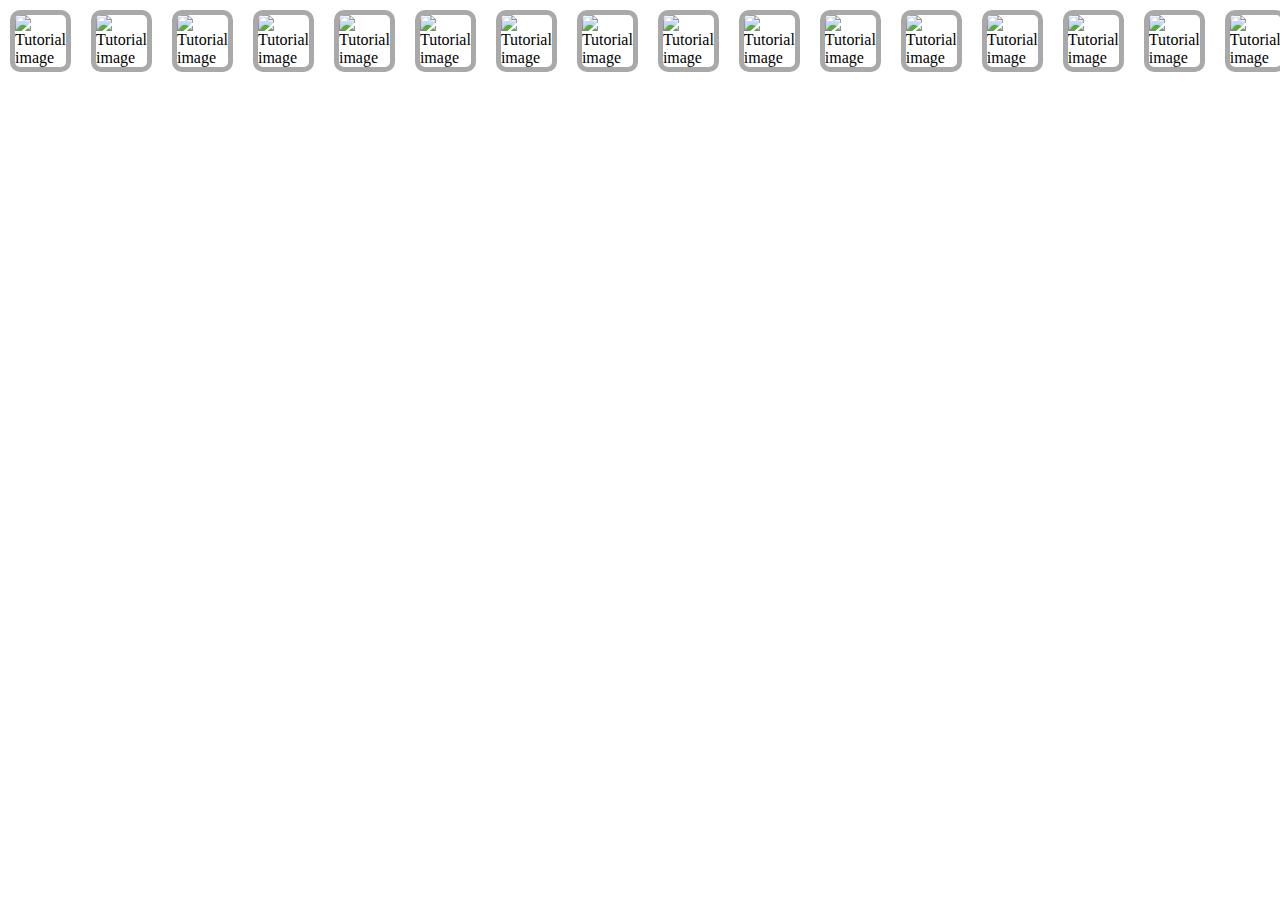
==== gallery.html @ f5ddbe29 "Updated & Added Code, Added Images" ====
<!DOCTYPE html>
<html lang="en">
<head>
    <meta charset="UTF-8">
    <meta http-equiv="X-UA-Compatible" content="IE=edge">
    <meta name="viewport" content="width=device-width, initial-scale=1.0">
    <link rel="stylesheet" href="stylesheet.css">
</head>
<body>
    <div class="galleryflex">
        <div class="flexsection">
            <img class="galleryimg" alt="Tutorial image" src="images/1.JPG">
        </div>
        <div class="flexsection">
            <img class="galleryimg" alt="Tutorial image" src="images/2.JPG">
        </div>
        <div class="flexsection">
            <img class="galleryimg" alt="Tutorial image" src="images/3.JPG">
        </div>
        <div class="flexsection">
            <img class="galleryimg" alt="Tutorial image" src="images/4.JPG">
        </div>
        <div class="flexsection">
            <img class="galleryimg" alt="Tutorial image" src="images/5.JPG">
        </div>
        <div class="flexsection">
            <img class="galleryimg" alt="Tutorial image" src="images/6.JPG">
        </div>
        <div class="flexsection">
            <img class="galleryimg" alt="Tutorial image" src="images/7.JPG">
        </div>
        <div class="flexsection">
            <img class="galleryimg" alt="Tutorial image" src="images/8.JPG">
        </div>
        <div class="flexsection">
            <img class="galleryimg" alt="Tutorial image" src="images/9.JPG">
        </div>
        <div class="flexsection">
            <img class="galleryimg" alt="Tutorial image" src="images/10.JPG">
        </div>
        <div class="flexsection">
            <img class="galleryimg" alt="Tutorial image" src="images/11.JPG">
        </div>
        <div class="flexsection">
            <img class="galleryimg" alt="Tutorial image" src="images/12.JPG">
        </div>
        <div class="flexsection">
            <img class="galleryimg" alt="Tutorial image" src="images/13.JPG">
        </div>
        <div class="flexsection">
            <img class="galleryimg" alt="Tutorial image" src="images/14.JPG">
        </div>
        <div class="flexsection">
            <img class="galleryimg" alt="Tutorial image" src="images/15.JPG">
        </div>
        <div class="flexsection">
            <img class="galleryimg" alt="Tutorial image" src="images/16.JPG">
        </div>
        <div class="flexsection">
            <img class="galleryimg" alt="Tutorial image" src="images/17.JPG">
        </div>
        <div class="flexsection">
            <img class="galleryimg" alt="Tutorial image" src="images/18.JPG">
        </div>
        <div class="flexsection">
            <img class="galleryimg" alt="Tutorial image" src="images/19.JPG">
        </div>
        <div class="flexsection">
            <img class="galleryimg" alt="Tutorial image" src="images/20.JPG">
        </div>
    </div>
</body>
---- stylesheet.css ----
.titlebar {
    position:fixed;
    top:0%;
    background-color:#212121;
    width:100%;
    padding:2%;
    display:flex;
    height:5%;
}
body {
    margin:0%;
}
.spacerdiv {
    height:10%;
}
h1 {
    color:white;
    margin:0%;
    font-family:Monospace;
}
.hamburgerimg {
    height:100%;
}
#hamburgerbutton {
    padding:0%;
    border:none;
    margin-right:2%;
    font-size:100%;
}
#leftnav {
    width:20%;
    height:100%;
    position:fixed;
    background-color:#121212;
    left:0%;
    display:none;
}
a.leftnavtext {
    color:whitesmoke;
    font-family:arial;
    Text-align:center;
    padding:0%;
    font-size:150%;
    text-decoration:none;
}
a.leftnavtext:hover {
    color:lightgrey;
    text-decoration: darkgrey underline;
}
.leftnavdivlight {
    background-color:#303030;
    padding:1%;
}
.leftnavdivdark {
    background-color:#212121;
    padding:1%;
}
.leftnavtopdiv {
    margin:3.5%
}
.leftnavspacer {
    background-color:#121212;
}
h2 {
    font-family:Lucida Sans;
    padding:2.5%;
    font-size:200%;
    text-align:center;
    width:95%;
    background-color:lightgrey;
}
.fullimg {
    width:60%;
    margin-left:20%;
    border:5px solid lightgrey;
    border-radius:5%;
}
p {
    margin:5%;
    font-size:125%;
    font-family:Arial;
}
.leftnavspacer {
    height:13%;
    width:100%;
}
.videoiframe {
    height:90%;
    width:90%;
    margin:5%;
    border:none;
}
.galleryiframe {
    height:351px;
    width:90%;
    margin:5%;
    border:none;
}
.galleryflex {
    display:flex;
    height:fit-content;
    width:fit-content;
}
.flexsection {
    margin:10px;
    border:5px solid darkgrey;
    border-radius:10px;
}
.galleryimg {
    height:300px;
    border-radius:5px;
}
::-webkit-scrollbar {
    width:10px;
}
::-webkit-scrollbar-track {
    box-shadow:inset 0 0 5px #121212;
    background-color:#212121;
}
::-webkit-scrollbar-thumb {
    background:grey;
}
::-webkit-scrollbar-thumb:hover {
    background:darkgrey; 
}
ul {
    margin:5%
}
li {
    font-size:125%;
    font-family:Arial;
}
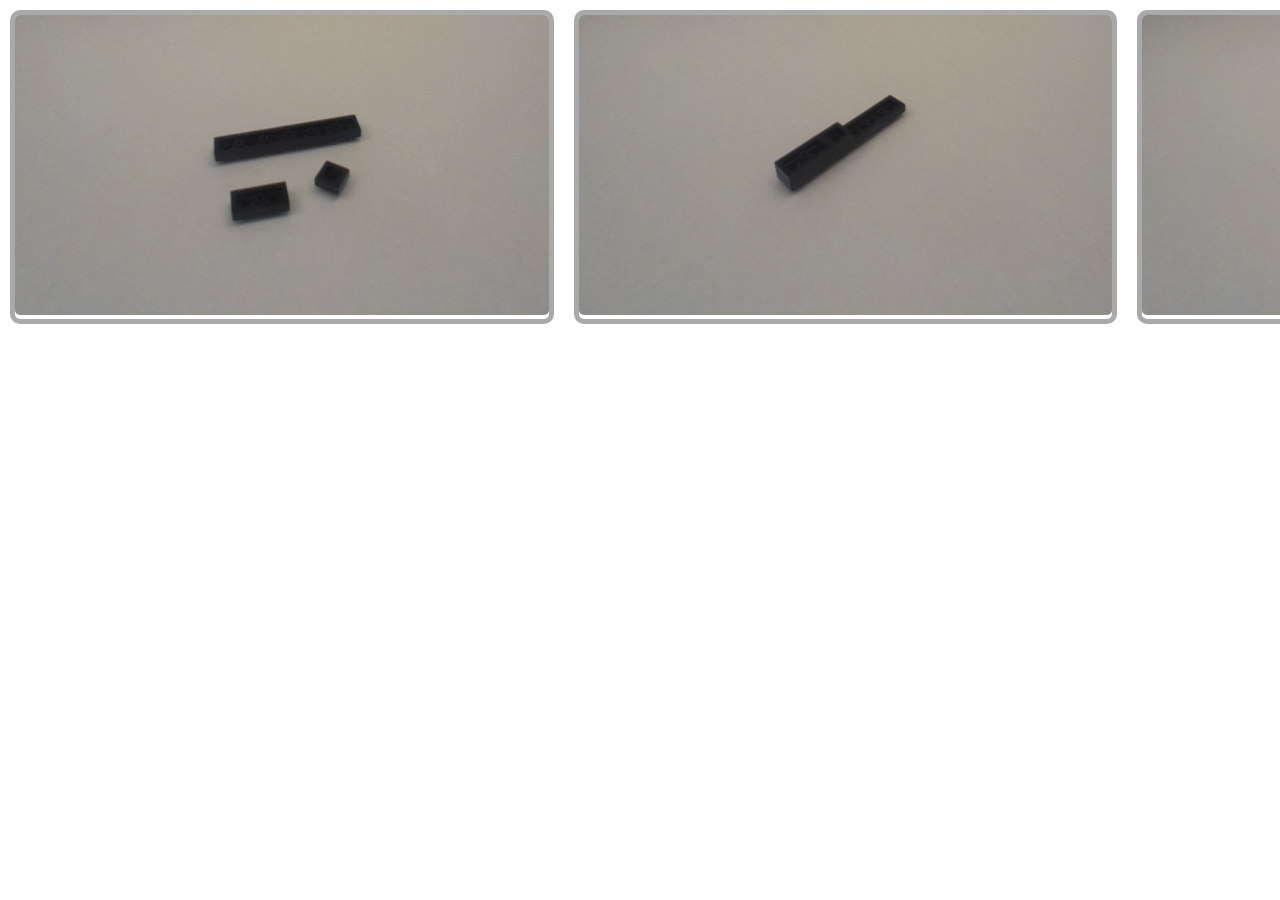
==== commit c7cd81ec: "Updated image paths" ====
--- a/gallery.html
+++ b/gallery.html
@@ -10,64 +10,64 @@
 <body>
     <div class="galleryflex">
         <div class="flexsection">
-            <img class="galleryimg" alt="Tutorial image" src="images/1.JPG">
+            <img class="galleryimg" alt="Tutorial image" src="1.JPG">
         </div>
         <div class="flexsection">
-            <img class="galleryimg" alt="Tutorial image" src="images/2.JPG">
+            <img class="galleryimg" alt="Tutorial image" src="2.JPG">
         </div>
         <div class="flexsection">
-            <img class="galleryimg" alt="Tutorial image" src="images/3.JPG">
+            <img class="galleryimg" alt="Tutorial image" src="3.JPG">
         </div>
         <div class="flexsection">
-            <img class="galleryimg" alt="Tutorial image" src="images/4.JPG">
+            <img class="galleryimg" alt="Tutorial image" src="4.JPG">
         </div>
         <div class="flexsection">
-            <img class="galleryimg" alt="Tutorial image" src="images/5.JPG">
+            <img class="galleryimg" alt="Tutorial image" src="5.JPG">
         </div>
         <div class="flexsection">
-            <img class="galleryimg" alt="Tutorial image" src="images/6.JPG">
+            <img class="galleryimg" alt="Tutorial image" src="6.JPG">
         </div>
         <div class="flexsection">
-            <img class="galleryimg" alt="Tutorial image" src="images/7.JPG">
+            <img class="galleryimg" alt="Tutorial image" src="7.JPG">
         </div>
         <div class="flexsection">
-            <img class="galleryimg" alt="Tutorial image" src="images/8.JPG">
+            <img class="galleryimg" alt="Tutorial image" src="8.JPG">
         </div>
         <div class="flexsection">
-            <img class="galleryimg" alt="Tutorial image" src="images/9.JPG">
+            <img class="galleryimg" alt="Tutorial image" src="9.JPG">
         </div>
         <div class="flexsection">
-            <img class="galleryimg" alt="Tutorial image" src="images/10.JPG">
+            <img class="galleryimg" alt="Tutorial image" src="10.JPG">
         </div>
         <div class="flexsection">
-            <img class="galleryimg" alt="Tutorial image" src="images/11.JPG">
+            <img class="galleryimg" alt="Tutorial image" src="11.JPG">
         </div>
         <div class="flexsection">
-            <img class="galleryimg" alt="Tutorial image" src="images/12.JPG">
+            <img class="galleryimg" alt="Tutorial image" src="12.JPG">
         </div>
         <div class="flexsection">
-            <img class="galleryimg" alt="Tutorial image" src="images/13.JPG">
+            <img class="galleryimg" alt="Tutorial image" src="13.JPG">
         </div>
         <div class="flexsection">
-            <img class="galleryimg" alt="Tutorial image" src="images/14.JPG">
+            <img class="galleryimg" alt="Tutorial image" src="14.JPG">
         </div>
         <div class="flexsection">
-            <img class="galleryimg" alt="Tutorial image" src="images/15.JPG">
+            <img class="galleryimg" alt="Tutorial image" src="15.JPG">
         </div>
         <div class="flexsection">
-            <img class="galleryimg" alt="Tutorial image" src="images/16.JPG">
+            <img class="galleryimg" alt="Tutorial image" src="16.JPG">
         </div>
         <div class="flexsection">
-            <img class="galleryimg" alt="Tutorial image" src="images/17.JPG">
+            <img class="galleryimg" alt="Tutorial image" src="17.JPG">
         </div>
         <div class="flexsection">
-            <img class="galleryimg" alt="Tutorial image" src="images/18.JPG">
+            <img class="galleryimg" alt="Tutorial image" src="18.JPG">
         </div>
         <div class="flexsection">
-            <img class="galleryimg" alt="Tutorial image" src="images/19.JPG">
+            <img class="galleryimg" alt="Tutorial image" src="19.JPG">
         </div>
         <div class="flexsection">
-            <img class="galleryimg" alt="Tutorial image" src="images/20.JPG">
+            <img class="galleryimg" alt="Tutorial image" src="20.JPG">
         </div>
     </div>
 </body>